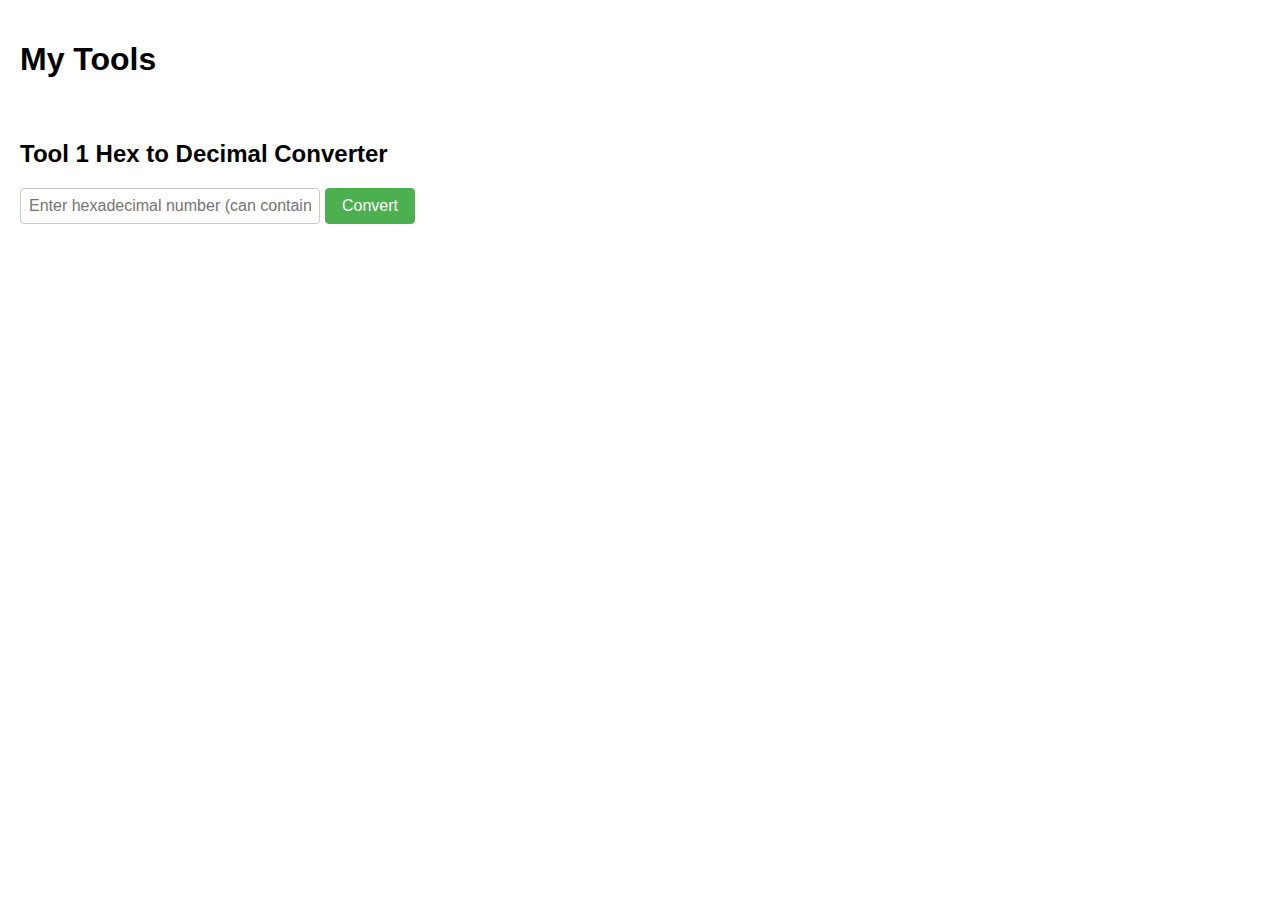
==== myTools.html @ 77a9b0c2 "Add files via upload" ====
<!DOCTYPE html>
<html>
<head>
    <title>My Tools</title>
    <style>
        body {
            font-family: sans-serif;
            margin: 20px;
        }
        .container {
            display: flex;
            flex-direction: column;
            align-items: flex-start;
        }
        .tool-list { /* 工具列表的样式 */
            list-style-type: none; /* 移除列表项的默认样式 */
            padding: 0; /* 移除内边距 */
            margin-top: 20px;
        }
        .tool-list li {
            margin-bottom: 10px;
        }
        .input-group {
            display: flex;
            align-items: center;
            margin-bottom: 10px;
        }
        input[type="text"] {
            padding: 8px;
            font-size: 16px;
            width: 300px;
            box-sizing: border-box;
            border: 1px solid #ccc;
            border-radius: 4px;
        }
        button {
            padding: 8px 16px;
            font-size: 16px;
            cursor: pointer;
            margin-left: 5px;
            border: 1px solid #4CAF50;
            background-color: #4CAF50;
            color: white;
            border-radius: 4px;
        }
        button:hover {
            background-color: #45a049;
            border-color: #45a049;
        }
        #decimalResult {
            margin-top: 10px;
            font-size: 18px;
            font-weight: bold;
        }
        .error {
            color: red;
        }
    </style>
</head>
<body>
    <div class="container">
        <h1>My Tools</h1>
        <ul class="tool-list">
            <li>
                <h2>Tool 1 Hex to Decimal Converter</h2>
                <div class="input-group">
                    <input type="text" id="hexInput" placeholder="Enter hexadecimal number (can contain spaces)">
                    <button onclick="convertHexToDecimal()">Convert</button>
                </div>
                <div id="decimalResult"></div>
            </li>
	    <!--
            <li>
                <h2>Tool 2 (Coming Soon)</h2>
            </li>
            <li>
                <h2>Tool 3 (Coming Soon)</h2>
            </li>
            <li>
                <h2>Tool 4 (Coming Soon)</h2>
	    </li>-->
        </ul>
    </div>
    <script src="script.js"></script>
</body>
</html>
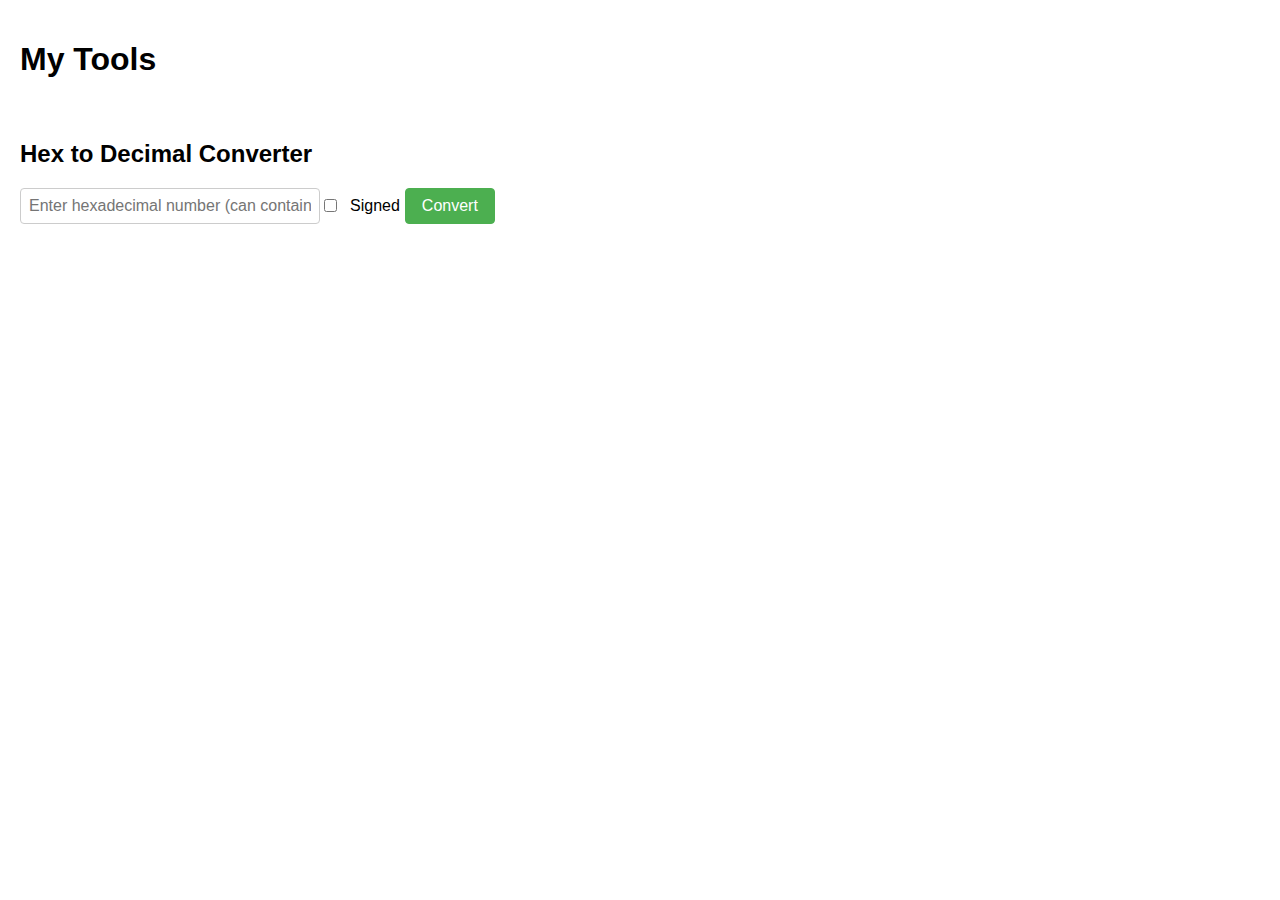
==== commit 1ae81fb2: "Update myTools.html" ====
--- a/myTools.html
+++ b/myTools.html
@@ -12,9 +12,9 @@
             flex-direction: column;
             align-items: flex-start;
         }
-        .tool-list { /* 工具列表的样式 */
-            list-style-type: none; /* 移除列表项的默认样式 */
-            padding: 0; /* 移除内边距 */
+        .tool-list {
+            list-style-type: none;
+            padding: 0;
             margin-top: 20px;
         }
         .tool-list li {
@@ -55,6 +55,9 @@
         .error {
             color: red;
         }
+        .checkbox-label { /* 为复选框添加标签样式 */
+            margin-left: 10px;
+        }
     </style>
 </head>
 <body>
@@ -62,25 +65,55 @@
         <h1>My Tools</h1>
         <ul class="tool-list">
             <li>
-                <h2>Tool 1 Hex to Decimal Converter</h2>
+                <h2>Hex to Decimal Converter</h2>
                 <div class="input-group">
                     <input type="text" id="hexInput" placeholder="Enter hexadecimal number (can contain spaces)">
+                    <input type="checkbox" id="signedCheckbox">
+                    <label for="signedCheckbox" class="checkbox-label">Signed</label>
                     <button onclick="convertHexToDecimal()">Convert</button>
                 </div>
                 <div id="decimalResult"></div>
             </li>
-	    <!--
-            <li>
-                <h2>Tool 2 (Coming Soon)</h2>
-            </li>
-            <li>
-                <h2>Tool 3 (Coming Soon)</h2>
-            </li>
-            <li>
-                <h2>Tool 4 (Coming Soon)</h2>
-	    </li>-->
         </ul>
     </div>
-    <script src="script.js"></script>
+    <script>
+        function convertHexToDecimal() {
+            const hexInput = document.getElementById("hexInput").value;
+            const decimalResult = document.getElementById("decimalResult");
+            const isSigned = document.getElementById("signedCheckbox").checked; // 获取复选框状态
+
+            try {
+                const cleanedHex = hexInput.replace(/\s/g, "");
+                const hexWithoutPrefix = cleanedHex.startsWith("0x") || cleanedHex.startsWith("0X") ? cleanedHex.substring(2) : cleanedHex;
+                const upperCaseHex = hexWithoutPrefix.toUpperCase();
+
+                if (!/^[0-9A-F]+$/.test(upperCaseHex)) {
+                    throw new Error("Invalid hexadecimal characters");
+                }
+
+                let decimalValue = BigInt("0x" + upperCaseHex);
+
+                if (isSigned) {
+                    const bits = upperCaseHex.length * 4; // 计算位数
+                    const maxValue = 2n ** BigInt(bits - 1);
+                    if (decimalValue >= maxValue) {
+                        decimalValue -= 2n ** BigInt(bits);
+                    }
+                }
+
+                decimalResult.textContent = "Result: " + decimalValue.toString(10);
+            } catch (error) {
+                decimalResult.textContent = "Error: " + error.message;
+            }
+        }
+
+        const hexInput = document.getElementById("hexInput");
+        hexInput.addEventListener("keydown", function(event) {
+            if (event.key === "Enter") {
+                event.preventDefault();
+                convertHexToDecimal();
+            }
+        });
+    </script>
 </body>
 </html>
